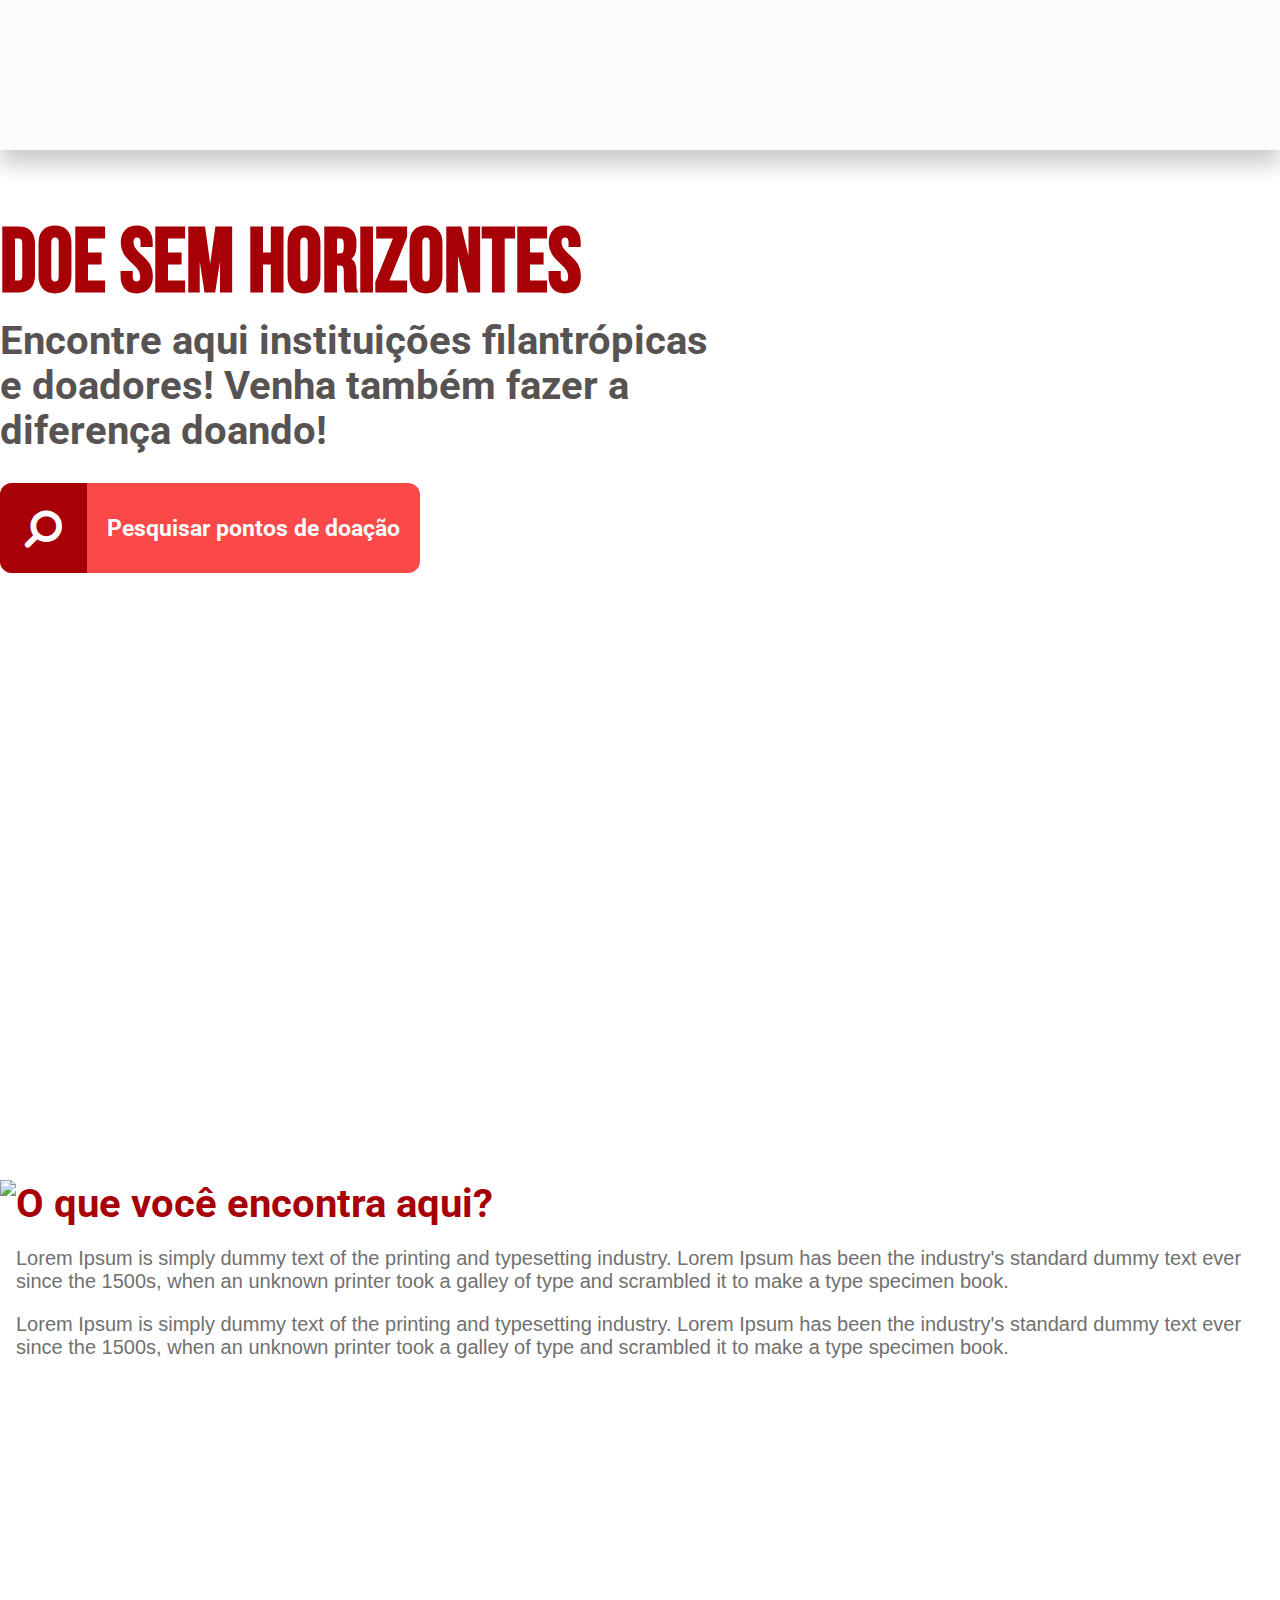
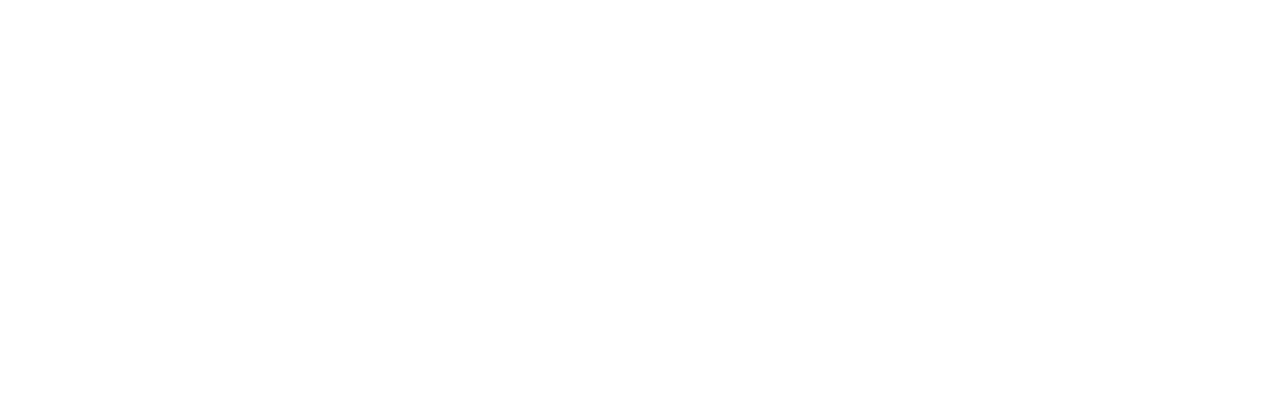
==== Doe sem horizontes - site/index.html @ b3abbc49 "Página principal (sem o menu) v0" ====
<!DOCTYPE html>
<html lang="pt-br">
<head>
  <meta charset="UTF-8">
  <meta name="viewport" content="width=device-width, initial-scale=1.0">
  <title>Doe sem horizontes</title>
  <link href="https://fonts.googleapis.com/css2?family=Bebas+Neue&display=swap" rel="stylesheet">
  <link rel="stylesheet" href="https://cdnjs.cloudflare.com/ajax/libs/font-awesome/4.7.0/css/font-awesome.min.css">
  <link href="https://fonts.googleapis.com/css2?family=Roboto:ital,wght@0,100;0,300;0,400;0,500;0,700;0,900;1,300;1,400;1,500;1,700;1,900&display=swap" rel="stylesheet">
  <link rel="stylesheet" href="https://cdn.jsdelivr.net/npm/bootstrap@4.5.3/dist/css/bootstrap.min.css" integrity="sha384-TX8t27EcRE3e/ihU7zmQxVncDAy5uIKz4rEkgIXeMed4M0jlfIDPvg6uqKI2xXr2" crossorigin="anonymous">
  <link rel="stylesheet" href="index.css">
</head>
<body>
  
  <header id="menu-temp"></header>


  <!--Conteúdo inicial da página-->
  <main>
    <div class="container">
      <div class="row start-page">
        <div class="col-12 start-page-2">
          <h1 class="text-title start-page-color">Doe sem horizontes</h1>
          <p class="text-desc">Encontre aqui instituições filantrópicas<br> e doadores! Venha também fazer a<br> diferença doando!</p>
           <!--Botão de pesquisa-->
           <div class="botao">
            <button type="submit" onclick="searchSection()" ondblclick="searchSectionLeave()" class="buscar_ponto">
              <span><i class="fa fa-search" action="" ></i></span>
              <div class="text-button">
                <p class="text-button-contain">Pesquisar pontos de doação</p>
              </div>
            </button> 
           </div> 
          
          <!--Botão de pesquisa--> 
        </div>
      </div>
    </div>
  </main>
  <!--Conteúdo inicial da página-->
  
  <!--Conteúdo do meio da página-->
  <section class="backgound-area"></section>
  <section class="container">
    <div class="row">
      <div class="col-12 sobre-site">
        <div class="col-md-6 flor_class">
          <img src="/imagens/icons/flor.svg">
        </div> 
        <div class="col-md-6 desc-site">
          <h3>O que você encontra aqui?</h3>
          <p>Lorem Ipsum is simply dummy text of the printing and typesetting industry. Lorem Ipsum has been the industry's standard dummy text ever since the 1500s, when an unknown printer took a galley of type and scrambled it to make a type specimen book.</p>
          <p>Lorem Ipsum is simply dummy text of the printing and typesetting industry. Lorem Ipsum has been the industry's standard dummy text ever since the 1500s, when an unknown printer took a galley of type and scrambled it to make a type specimen book.</p>
        </div>

      </div>
    </div>
  </section>
  <section class="backgound-area"></section>
  <!--Conteúdo do meio da página-->
  <section class="sobre-site">

  </section>
  <script src="https://code.jquery.com/jquery-3.5.1.slim.min.js" integrity="sha384-DfXdz2htPH0lsSSs5nCTpuj/zy4C+OGpamoFVy38MVBnE+IbbVYUew+OrCXaRkfj" crossorigin="anonymous"></script>
  <script src="https://cdn.jsdelivr.net/npm/bootstrap@4.5.3/dist/js/bootstrap.bundle.min.js" integrity="sha384-ho+j7jyWK8fNQe+A12Hb8AhRq26LrZ/JpcUGGOn+Y7RsweNrtN/tE3MoK7ZeZDyx" crossorigin="anonymous"></script>
  <script src="/page-start.js"></script>
</body>
</html>
---- Doe sem horizontes - site/index.css ----
* {
  margin: 0px;
  padding: 0px;
}
#menu-temp {
  background-color: rgba(243, 238, 238, 0.2);;
  width: 100%;
  height: 150px;
  box-shadow: 0px 15px 20px 0px rgba(0, 0, 0, 0.2);
}
/*----------------------------*/
body {
  background-image: url(/imagens/background/6_white\ crumpled\ paper\ texture-seamless.jpg);
}
main {
  background-image: url(/imagens/icons/core-entrelacado.svg);
  background-size: 420px;
  background-position: 880px -40px;
  background-repeat: no-repeat;
  height: 550px;
}
/*--------Page-main----------*/
.start-page-color {
  color: #A70006;
}
.start-page {
  margin-top: 60px;
}
.text-title {
  font-family: 'Bebas Neue', cursive;
  font-size: 90px;
  margin-top: 25px;
}
.text-desc {
  font-family: 'Roboto', sans-serif;
  font-size: 40px;
  font-weight: bold;
  color: #585353;
  line-height: 45px;
}
/*--------Page-main----------*/

/*--------Botão----------*/
.buscar_ponto {
  margin-top: 30px;
  display: flex;
  border-style: none;
  background-color: #FB4949;
  align-items: center;
  border-radius: 12px;
}
.buscar_ponto:focus{
  outline: thin dotted;
  outline: 0px auto -webkit-focus-ring-color;
  outline-offset: 0px;
}
.buscar_ponto:hover {
  background-color:  #e71e1e;
}
.buscar_ponto span {
  padding: 25px;
  border-radius: 12px 0px 0px 12px;
  background-color: #A70006;
}
.buscar_ponto span i {
  color: white;
  font-size: 40px;
  transform: scaleX(-1);
}
.buscar_ponto p {
  font-family: 'Roboto', sans-serif;
  font-size: 23px;
  font-weight: bold;
  margin: 0px 20px;
  color: white;
}
#campo_busca {
  border-radius: 8px;
  border-style: none;
  padding-top: 5px;
  padding-bottom: 5px;
  padding-right: 80px;
}
#campo_busca::-webkit-input-placeholder {
  padding-left: 18px;
  font-family: Arial, Helvetica, sans-serif;
  font-size: 20px;
}
#campo_busca:focus {
  outline: thin dotted;
    outline: 0px auto -webkit-focus-ring-color;
    outline-offset: 0px;
}
/*--------Botão----------*/

/*--------Responsividade----------*/
  @media screen and (max-width: 400px) {
    .start-page {
      margin-top: 40px !important;
    }
  }
  @media screen and (max-width: 280px) {
    .flor_class img {
      width: 250px !important;
      }
  }
  @media screen and (max-width: 768px) {
    .start-page {
      display: flex;
      margin-top: 100px;
    }
    .start-page-2 {
      justify-content: center;
      text-align: center;
    }
    .text-title {
      font-size: 52px;
    }
    .text-desc {
      margin-top: 10px;
      font-size: 18px;
      line-height: 20px;
    }
    .botao {
      justify-content: center;
      display: flex;
    }
    .buscar_ponto {
      margin-top: 20px;
      max-width: 315px;
    }
    .buscar_ponto span {
      padding: 15px;
    }
    .buscar_ponto span i {
      font-size: 25px;
    }
    .text-button-contain {
      font-size: 16px !important;
    }


    .sobre-site{
      padding-top: 0px !important;
    }
    .backgound-area {
      display: none;
    }
    main {
      max-height:380px;
    }

  }
  @media screen and (max-width: 1200px) {
    .flor_class {
      padding: 0px;
      margin-bottom: 35px;
    }
    .flor_class img {
    width: 300px;
    }
    .sobre-site {
      display: flex;
      flex-wrap:wrap;
      text-align: center;

      justify-content: center !important;
    }
    .desc-site p:nth-child(2){
      display: none;
    }
    main {
      background-image: none;
    }
  }
  @media screen and (min-width: 1201px) and (max-width: 1300px) {
    main {
      background-position: 780px -40px;
    }
  }
  @media screen and (min-width: 1600px) and (max-width: 2000px) {
    main {
      background-position: 1150px -40px;
    }
  }
/*--------Responsividade----------*/

/*--------Meio da pag----------*/
  .backgound-area {
    background-image: url(/imagens/background/bh4.jpg);
    background-position-y: -350px;
    background-repeat: no-repeat;
    background-size: 100%;
    background-attachment: fixed;
    padding: 150px;
  }


  .sobre-site {
    padding: 120px 0px;
    display: flex;
    justify-content: space-between;
  }
  .sobre-site h3 {
    font-family: 'Roboto', sans-serif;
    font-size: 40px;
    font-weight: bold;
    color: #A70006;
  }
  .sobre-site p {
    font-family: 'Segoe UI', Tahoma, Geneva, Verdana, sans-serif;
    font-size: 20px;
    color: #707070;
    margin-top: 20px;
  }
  /*--------Meio da pag----------*/
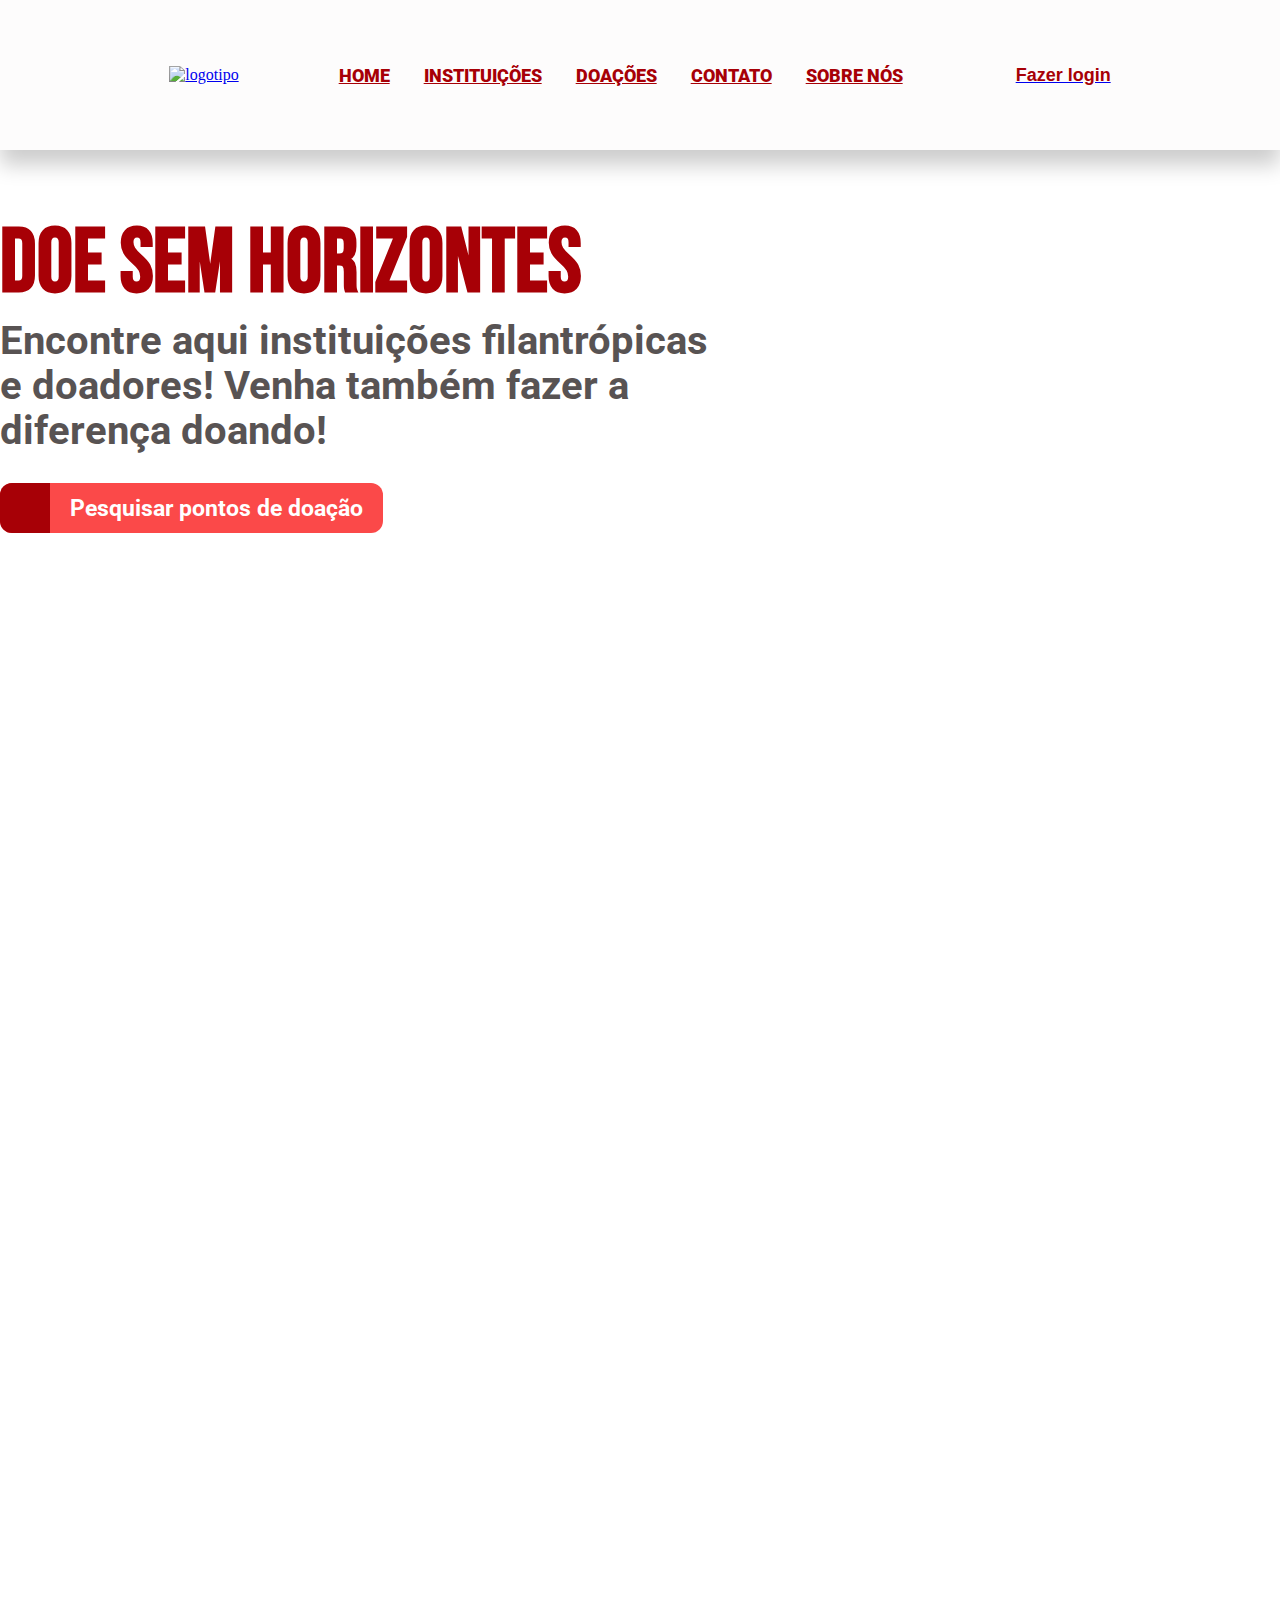
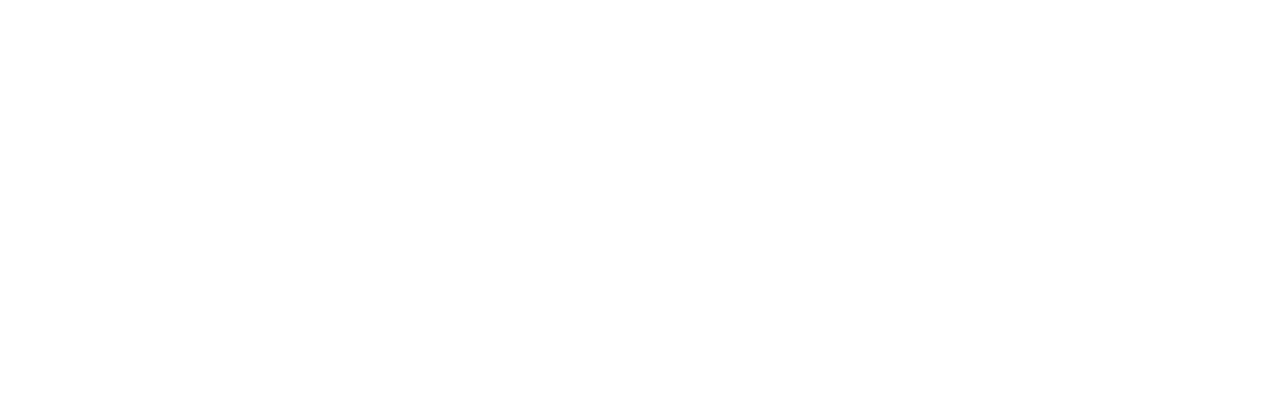
==== commit 5c1d582e: "Página princial com menu, adição de animação do scroll e atualização de responsividade. v1" ====
--- a/Doe sem horizontes - site/index.html
+++ b/Doe sem horizontes - site/index.html
@@ -1,19 +1,41 @@
 <!DOCTYPE html>
 <html lang="pt-br">
+
 <head>
   <meta charset="UTF-8">
   <meta name="viewport" content="width=device-width, initial-scale=1.0">
   <title>Doe sem horizontes</title>
   <link href="https://fonts.googleapis.com/css2?family=Bebas+Neue&display=swap" rel="stylesheet">
-  <link rel="stylesheet" href="https://cdnjs.cloudflare.com/ajax/libs/font-awesome/4.7.0/css/font-awesome.min.css">
-  <link href="https://fonts.googleapis.com/css2?family=Roboto:ital,wght@0,100;0,300;0,400;0,500;0,700;0,900;1,300;1,400;1,500;1,700;1,900&display=swap" rel="stylesheet">
-  <link rel="stylesheet" href="https://cdn.jsdelivr.net/npm/bootstrap@4.5.3/dist/css/bootstrap.min.css" integrity="sha384-TX8t27EcRE3e/ihU7zmQxVncDAy5uIKz4rEkgIXeMed4M0jlfIDPvg6uqKI2xXr2" crossorigin="anonymous">
+  <link
+    href="https://fonts.googleapis.com/css2?family=Roboto:ital,wght@0,100;0,300;0,400;0,500;0,700;0,900;1,300;1,400;1,500;1,700;1,900&display=swap"
+    rel="stylesheet">
+  <link rel="stylesheet" href="https://cdn.jsdelivr.net/npm/bootstrap@4.5.3/dist/css/bootstrap.min.css"
+    integrity="sha384-TX8t27EcRE3e/ihU7zmQxVncDAy5uIKz4rEkgIXeMed4M0jlfIDPvg6uqKI2xXr2" crossorigin="anonymous">
   <link rel="stylesheet" href="index.css">
+  <script src="https://kit.fontawesome.com/5b29259007.js" crossorigin="anonymous"></script>
 </head>
+
 <body>
-  
-  <header id="menu-temp"></header>
-
+  <!--Cabeçalho *menu*-->
+  <header id="menu">
+    <span><a href="#"><img src="/imagens/icons/core-logo.svg" alt="logotipo"></a></span>
+    <input type="checkbox" id="menuToogle">
+    <label for="menuToogle" class="menu-icon">
+      <i class="fa fa-bars"></i>
+      <i class="fa fa-times-circle"></i>
+    </label>
+    <nav class="nav menu_area">
+      <a class="nav-link active" href="#">Home</a>
+      <a class="nav-link" href="#">Instituições</a>
+      <a class="nav-link" href="#">Doações</a>
+      <a class="nav-link contato-menu" href="#">Contato</a>
+      <a class="nav-link last-menu" href="#">Sobre nós</a>
+    </nav>
+    <a href="#" class="login"><i class="fas fa-sign-out-alt"></i>
+      <p>Fazer login</p>
+    </a>
+  </header>
+  <!--Cabeçalho *menu*-->
 
   <!--Conteúdo inicial da página-->
   <main>
@@ -21,36 +43,41 @@
       <div class="row start-page">
         <div class="col-12 start-page-2">
           <h1 class="text-title start-page-color">Doe sem horizontes</h1>
-          <p class="text-desc">Encontre aqui instituições filantrópicas<br> e doadores! Venha também fazer a<br> diferença doando!</p>
-           <!--Botão de pesquisa-->
-           <div class="botao">
+          <p class="text-desc">Encontre aqui instituições filantrópicas<br> e doadores! Venha também fazer a<br>
+            diferença doando!</p>
+          <!--Botão de pesquisa-->
+          <div class="botao">
             <button type="submit" onclick="searchSection()" ondblclick="searchSectionLeave()" class="buscar_ponto">
-              <span><i class="fa fa-search" action="" ></i></span>
+              <span><i class="fa fa-search" action=""></i></span>
               <div class="text-button">
                 <p class="text-button-contain">Pesquisar pontos de doação</p>
               </div>
-            </button> 
-           </div> 
-          
-          <!--Botão de pesquisa--> 
+            </button>
+          </div>
+
+          <!--Botão de pesquisa-->
         </div>
       </div>
     </div>
   </main>
   <!--Conteúdo inicial da página-->
-  
+
   <!--Conteúdo do meio da página-->
   <section class="backgound-area"></section>
   <section class="container">
     <div class="row">
       <div class="col-12 sobre-site">
-        <div class="col-md-6 flor_class">
+        <div class="col-md-6 flor_class" data-anima="esquerda">
           <img src="/imagens/icons/flor.svg">
-        </div> 
-        <div class="col-md-6 desc-site">
+        </div>
+        <div class="col-md-6 desc-site" data-anima="direita">
           <h3>O que você encontra aqui?</h3>
-          <p>Lorem Ipsum is simply dummy text of the printing and typesetting industry. Lorem Ipsum has been the industry's standard dummy text ever since the 1500s, when an unknown printer took a galley of type and scrambled it to make a type specimen book.</p>
-          <p>Lorem Ipsum is simply dummy text of the printing and typesetting industry. Lorem Ipsum has been the industry's standard dummy text ever since the 1500s, when an unknown printer took a galley of type and scrambled it to make a type specimen book.</p>
+          <p>Lorem Ipsum is simply dummy text of the printing and typesetting industry. Lorem Ipsum has been the
+            industry's standard dummy text ever since the 1500s, when an unknown printer took a galley of type and
+            scrambled it to make a type specimen book.</p>
+          <p>Lorem Ipsum is simply dummy text of the printing and typesetting industry. Lorem Ipsum has been the
+            industry's standard dummy text ever since the 1500s, when an unknown printer took a galley of type and
+            scrambled it to make a type specimen book.</p>
         </div>
 
       </div>
@@ -61,8 +88,15 @@
   <section class="sobre-site">
 
   </section>
-  <script src="https://code.jquery.com/jquery-3.5.1.slim.min.js" integrity="sha384-DfXdz2htPH0lsSSs5nCTpuj/zy4C+OGpamoFVy38MVBnE+IbbVYUew+OrCXaRkfj" crossorigin="anonymous"></script>
-  <script src="https://cdn.jsdelivr.net/npm/bootstrap@4.5.3/dist/js/bootstrap.bundle.min.js" integrity="sha384-ho+j7jyWK8fNQe+A12Hb8AhRq26LrZ/JpcUGGOn+Y7RsweNrtN/tE3MoK7ZeZDyx" crossorigin="anonymous"></script>
+
+  
+  <script src="https://code.jquery.com/jquery-3.5.1.slim.min.js"
+    integrity="sha384-DfXdz2htPH0lsSSs5nCTpuj/zy4C+OGpamoFVy38MVBnE+IbbVYUew+OrCXaRkfj"
+    crossorigin="anonymous"></script>
+  <script src="https://cdn.jsdelivr.net/npm/bootstrap@4.5.3/dist/js/bootstrap.bundle.min.js"
+    integrity="sha384-ho+j7jyWK8fNQe+A12Hb8AhRq26LrZ/JpcUGGOn+Y7RsweNrtN/tE3MoK7ZeZDyx"
+    crossorigin="anonymous"></script>
   <script src="/page-start.js"></script>
 </body>
+
 </html>--- a/Doe sem horizontes - site/index.css
+++ b/Doe sem horizontes - site/index.css
@@ -2,12 +2,73 @@
   margin: 0px;
   padding: 0px;
 }
-#menu-temp {
+
+/*--------Menu (header)----------*/
+#menu {
   background-color: rgba(243, 238, 238, 0.2);;
   width: 100%;
   height: 150px;
   box-shadow: 0px 15px 20px 0px rgba(0, 0, 0, 0.2);
-}
+  display: flex;
+  justify-content: center;
+  align-items: center;
+  margin: 0px auto;
+}
+#menu nav {
+  margin-right: 100px;
+  margin-left: 100px;
+}
+#menu nav a{
+  font-family: 'Roboto', sans-serif;
+  font-weight: 900;
+  font-size: 18px;
+  margin-right: 30px;
+  text-transform: uppercase;
+  color: #A70006;
+}
+#menu nav a:last-child {
+  margin-right: 0px;
+}
+#menu nav a:hover {
+  color: #db0007 !important;
+  transition: transform .2s ease;
+  -webkit-transform: scale(1.1);
+   transform: scale(1.1);
+}
+.login {
+  display: flex;
+  align-items: center;
+  font-size: 18px;
+}
+.login p {
+  font-weight: bold; 
+  font-family: Arial, Helvetica, sans-serif;
+  margin: 0px;
+  margin-left: 13px;
+  color: #A70006;
+}
+.login i {
+  font-size: 23px;
+  color: #474747;
+}
+.login:hover {
+  color: #db0007 !important;
+  text-decoration: none;
+  transition: transform .2s ease;
+  -webkit-transform: scale(1.1);
+   transform: scale(1.1);
+}
+#menu img {
+  width: 55px;
+}
+#menuToogle {
+  display: none;
+}
+.menu-icon {
+  display: none;
+}
+/*--------Menu (header)----------*/
+
 /*----------------------------*/
 body {
   background-image: url(/imagens/background/6_white\ crumpled\ paper\ texture-seamless.jpg);
@@ -94,17 +155,96 @@
 /*--------Botão----------*/
 
 /*--------Responsividade----------*/
+  @media screen and (max-width: 280px) {
+  .flor_class img {
+    width: 250px !important;
+    }
+  } 
   @media screen and (max-width: 400px) {
     .start-page {
       margin-top: 40px !important;
     }
   }
-  @media screen and (max-width: 280px) {
-    .flor_class img {
-      width: 250px !important;
-      }
+  @media screen and (min-width: 500px) and (max-width: 768px) {
+    /*--------Page-main----------*/
+    .text-title {
+      font-size: 70px !important;
+    }
+    .text-desc {
+      font-size: 25px !important;
+    }
+    /*--------Page-main----------*/
   }
   @media screen and (max-width: 768px) {
+    /*--------Menu (header)----------*/
+    
+    .menu_area {
+      display: flex;
+      position: fixed;
+      flex-wrap: wrap;
+      align-content: center;
+      margin: 0px !important;
+      padding: 0px;
+      top: 0px;
+      left: 0px;
+      width: 100%;
+      height: 0%;
+      background: rgba(0,0,0,0.7);
+      overflow: hidden;
+      transition: height 0.3s;
+      z-index: 998;
+    }
+    .menu-icon {
+      display: block;
+      color: black;
+      width: 50px;
+      height: inherit;
+      position: absolute !important;
+      top: 70px;
+      right: 50px;
+      font-size: 30px;
+      z-index: 999;
+    }
+    .menu_area a {
+      display: block;
+      text-align: center;
+      width: 100%;
+      margin: 0 !important;
+      margin-bottom: 20px !important;
+      color: white !important;
+    }
+    .menu-icon a {
+      font-size: 1.7em ;
+    }
+    #menuToogle:checked ~ label i:nth-child(2){
+      display: block;
+    }
+    #menuToogle:checked ~ label i:first-child{
+      display: none;
+    }
+    #menuToogle:not(checked) ~ label i:first-child{
+      display: block;
+    }
+    #menuToogle:not(checked) ~ label i:nth-child(2){
+      display: none;
+    }
+    #menuToogle:checked ~ nav {
+      height: 100%;
+    } 
+    .login {
+      display: none;
+    }
+    [data-anima] {
+      opacity: 1 !important;
+    }
+    [data-anima = "direita"] {
+      transform: translate3d(0,0,0) !important;
+    }
+    [data-anima = "esquerda"] {
+      transform: translate3d(0,0,0) !important;
+    }
+    /*--------Menu (header)----------*/
+    /*--------Page-main----------*/
     .start-page {
       display: flex;
       margin-top: 100px;
@@ -125,6 +265,8 @@
       justify-content: center;
       display: flex;
     }
+    /*--------Page-main----------*/
+    /*--------Botão----------*/
     .buscar_ponto {
       margin-top: 20px;
       max-width: 315px;
@@ -138,20 +280,61 @@
     .text-button-contain {
       font-size: 16px !important;
     }
-
-
+    /*--------Botão----------*/
+  /*--------Meio da pag----------*/
     .sobre-site{
       padding-top: 0px !important;
     }
     .backgound-area {
       display: none;
     }
+  /*--------Meio da pag----------*/
     main {
       max-height:380px;
     }
 
   }
+  @media screen and (min-width: 769px) and (max-width: 1000px) {
+    /*--------Menu (header)----------*/
+    .last-menu {
+      display: none;
+    }
+    .contato-menu {
+      margin-right: 0px !important;
+    }
+    /*--------Menu (header)----------*/
+  }
   @media screen and (max-width: 1200px) {
+    /*--------Menu (header)----------*/
+    #menu {
+      justify-content: space-between;
+    }
+    #menu img {
+      margin-left: 50px;
+    }
+    #menu nav{
+      margin-right: 0px !important;
+      margin-left: 0px !important;
+    }
+    .menu_area a {
+      font-size: 15px !important;
+    }
+    
+    .login {
+      margin-right: 50px;
+    }
+    .login i{
+        font-size: 18px;
+    }
+    .login p{
+      font-size: 15px;
+  }
+  /*--------Menu (header)----------*/
+
+
+
+
+  /*--------Meio da pag----------*/
     .flor_class {
       padding: 0px;
       margin-bottom: 35px;
@@ -169,6 +352,7 @@
     .desc-site p:nth-child(2){
       display: none;
     }
+  /*--------Meio da pag----------*/
     main {
       background-image: none;
     }
@@ -194,8 +378,6 @@
     background-attachment: fixed;
     padding: 150px;
   }
-
-
   .sobre-site {
     padding: 120px 0px;
     display: flex;
@@ -213,4 +395,26 @@
     color: #707070;
     margin-top: 20px;
   }
-  /*--------Meio da pag----------*/+  .flor_class img:hover {  
+  transition: transform .2s ease;
+  -webkit-transform: scale(1.2);
+   transform: scale(1.2);
+
+  }
+  /*--------Meio da pag----------*/
+  /*--------Animações----------*/
+  [data-anima] {
+    opacity: 0;
+    transition: 1.5s;
+  }
+  [data-anima = "direita"] {
+    transform: translate3d(100px,0,0);
+  }
+  [data-anima = "esquerda"] {
+    transform: translate3d(-100px,0,0);
+  }
+  [data-anima].animacao {
+    opacity: 1;
+    transform: translate3d(0,0,0);
+  }
+  /*--------Animações----------*/